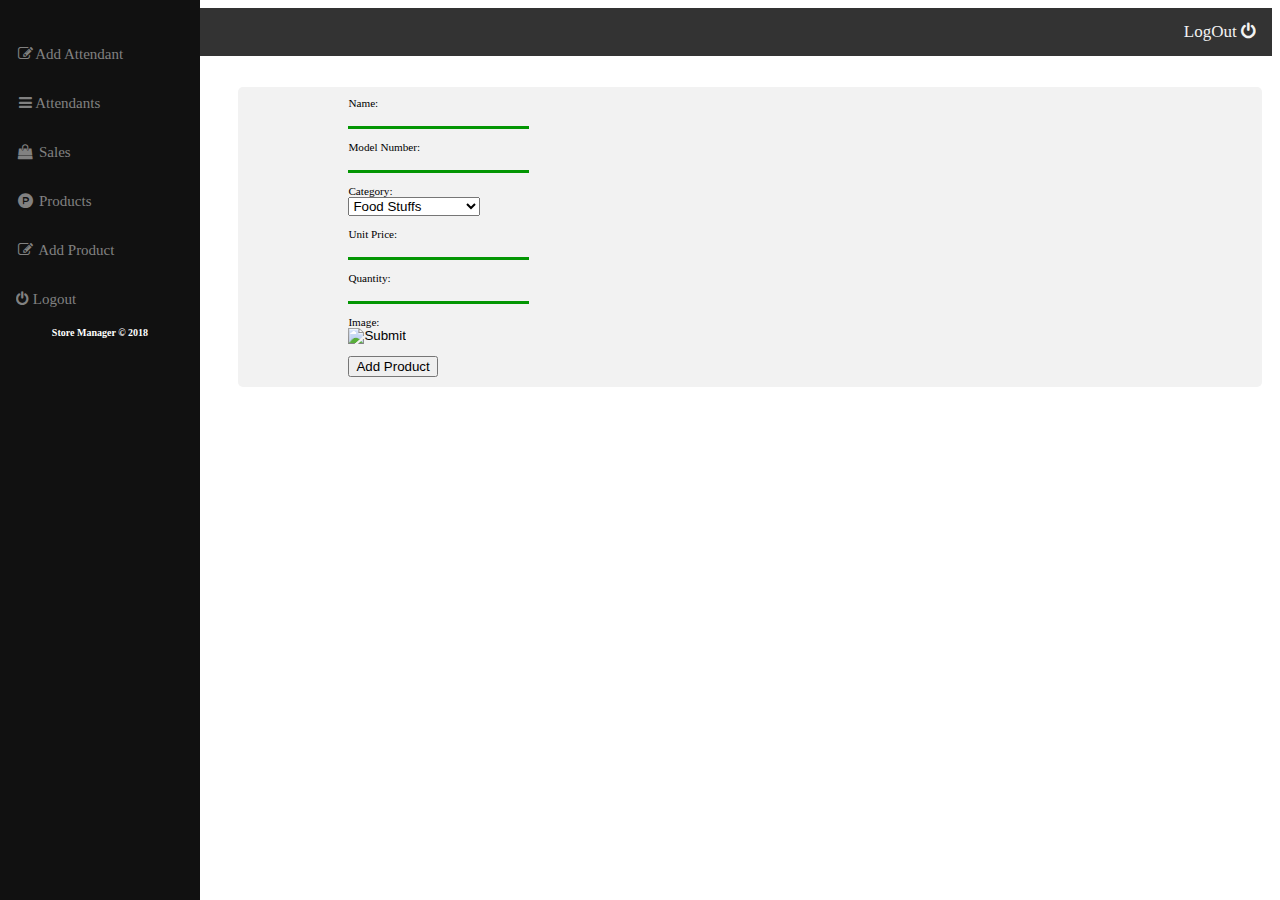
==== UI/templates/store_admin/add_product.html @ c3d14fca "Make files more readable" ====
<!DOCTYPE html>
<html>
    <head>
        <meta charset="utf-8">
        <meta name="viewport" content="width=device-width">
        <title>Store Manager</title>
        <link href="../../assets/styles/store_admin.css" rel ="stylesheet">
        <link href="../../assets/images/icon.jpg" rel="icon">
        <link rel="stylesheet" href="https://cdnjs.cloudflare.com/ajax/libs/font-awesome/4.7.0/css/font-awesome.min.css">
    </head>

    <body>
        
        <div class="topnav">
            <div class="topnav-right">     
                <a href="../../index.html">LogOut <i class="fa fa-power-off"></i></a>
            </div>
        </div> 

        <div class="sidebar">
            <a href="#add_attendants"><i class="fa fa-fw fa-edit"></i>Add Attendant</a>
            <a href="view_attendants.html"><i class="fa fa-fw fa-navicon"></i>Attendants</a>
            <a href="view_sales.html"><i class="fa fa-fw fa-shopping-bag"></i> Sales</a>
            <a href="#products"><i class="fa fa-fw fa-product-hunt"></i> Products</a>
            <a href="#"><i class="fa fa-fw fa-edit"></i> Add Product</a>

            <!-- <a href="#setting"><i class="fa fa-fw fa-gear"></i> Settings</a> -->
            <a href="../../index.html"><i class="fa fa-power-off"></i> Logout</a>

            <div id="footer">
                <h4>Store Manager &copy; 2018</h4> 
            </div>
        </div>
              
        <div class="main">
            <div class="fcontainer">
                <form>
                        
                    Name: <br><input type="text" name="pname" required><br><br>
                    Model Number: <br><input type="text" name="pmodel" required><br><br>
                    <label for="category">Category:</label><br>
                    <select id="category" name="category" required>
                        <option value="food_stuffs">Food Stuffs</option>
                        <option value="fruits">Fruits</option>
                        <option value="Furniture">Furniture</option>

                        <option value="Health_and-beauty">Health and Beauty</option>
                        <option value="kitchen_ware">Kitchen Ware</option>

                        <option value="Stationery">Stationery</option>
                        <option value="Toiletteries">Toiletteries</option>
                        <option value="toys">Toys</option>
                    </select>
                    <br><br>
                    Unit Price: <br><input type="number" name="pprice" required><br><br>
                    Quantity: <br><input type="number" name="pqty" required><br><br>
                    Image: <br><input type="image" name="pimage" required><br><br>
                    <input type="submit" value="Add Product">
                </form> 
            </div>
               
        </div>

    </body>
    
</html>
---- UI/assets/styles/store_admin.css ----
.sidebar {
    height: 100%;
    width: 200px;
    position: fixed;
    z-index: 1;
    top: 0;
    left: 0;
    background-color: #111;
    overflow-x: hidden;
    padding-top: 20px;
  }
  
  .sidebar a {
    padding: 26px 8px 6px 16px;
    text-decoration: none;
    font-size: 15px;
    color: #818181;
    display: block;
  }
  
  .sidebar a:hover {
    color: #f1f1f1;
  }
  
  .sidebar #footer{
    left: 0;
    bottom: 0;
    color: white;
    font-size: 10px;
    text-align: center;
    
}

  .main {
    margin-left: 220px; /* Same as the width of the sidenav */
    padding: 0px 10px;
  }

.fcontainer {
    border-radius: 5px;
    background-color: #f2f2f2;
    padding: 10px;
    margin-top: 3%;
   
}

.fcontainer form{
    color: black;
    font-size: 70%;
    margin-left: 10%;
    
}

.fcontainer form input[type=text], .fcontainer form input[type=number], .fcontainer form input[type=email]{
    border-top: none;
    border-left: none;
    border-right: none;
    border-bottom-color: rgb(3, 150, 3);
    border-bottom-width: medium;
    background-color: #f2f2f2;
}

.fcontainer form button{
    float: right;
    background-color: green;
    /* border-radius: 0%; */
    border: none;
    color: white;
    padding: 7px 8px;
}


/* Add a black background color to the top navigation */
.topnav {
    background-color: #333;
    overflow: hidden;
    width: 100%;
    
}

/* Style the links inside the navigation bar */
.topnav a {
    float: left;
    color: #f2f2f2;
    text-align: center;
    padding: 14px 16px;
    text-decoration: none;
    font-size: 17px;
}

/* Change the color of links on hover */
.topnav a:hover {
    background-color: #ddd;
    color: black;
}

/* Add a color to the active/current link */
.topnav a.active {
    background-color: #4CAF50;
    color: white;
}

.topnav-right {
    float: right;
  }


  /* #myInput {
    background-image: url('/css/searchicon.png'); 
    background-position: 10px 12px;
    background-repeat: no-repeat;
    width: 100%; 
    font-size: 16px; 
    padding: 12px 20px 12px 40px; 
    border: 1px solid #ddd; 
    margin-bottom: 12px; 
} */

.search input[type=text] {
    margin-left: 10%;
    padding: 10px;
    font-size: 17px;
    border: 1px solid grey;
    float: left;
    width: 50%;
    background: #f1f1f1;
  }

.search button {
    float: left;
    width: 10%;
    padding: 10px;
    background: green;
    color: white;
    font-size: 17px;
    border: 1px solid grey;
    border-left: none; /* Prevent double borders */
    cursor: pointer;
  }
  

  #myTable {
    width: 100%; 
    border: 1px solid #ddd; 
    font-size: 18px; 
    border-radius: 10px;
    background-color: #f1f1f1;
    font-family: Arial, Helvetica, sans-serif;
}

#myTable th, #myTable td{
    font-size: 14px;
    font-weight: 100;
}

#myTable th, #myTable td {
    text-align: left; 
    padding: 8px; 
}

#myTable tr {
    border-bottom: 1px solid #ddd;
}

#myTable tr.header, #myTable tr:hover {
    background-color: rgb(56, 63, 63);
    color:white;
}

#myTable tr td a{
    text-decoration: none;
}


/* Style tab links */
.tablink {
    background-color: #555;
    color: white;
    float: left;
    border: none;
    outline: none;
    cursor: pointer;
    padding: 14px 16px;
    font-size: 17px;
    width: 25%;
}

.tablink:hover {
    background-color: #777;
}

/* Style the tab content (and add height:100% for full page content) */
.tabcontent {
    color: black;
    display: none;
    padding: 100px 20px;
    height: 100%;
}

/* #Home {background-color: red;}
#News {background-color: green;}
#Contact {background-color: blue;}
#About {background-color: orange;} */


.product_gallery{
    margin: 0 auto;
    /* width: 1200px; */
    list-style: none;
    height: 1000px;
}

.product_gallery li{
    float: left;
    width: 250px;
    margin-right: 50px;
    /* border: 1px solid #999; */
    margin-top: 30px;
}

.product_gallery li img{
    width: 300px;
    height: 200px;
    float: left;
}

/* .product_info{
    height: 40px;
    background-color: green;
    width: 100%;
} */

.product_details{
    font-size: 12px;
}

.buy{
    background-color: green;
    height: 30px;
    color: #fff;
    width: 100px;
    font-size: 13px;
    font-weight: bold;
    text-align: center;
    text-decoration: none;
    float: right;
}

hr{
    margin-left: 10px;
    margin-right: 10px;
    border-color: green;
}
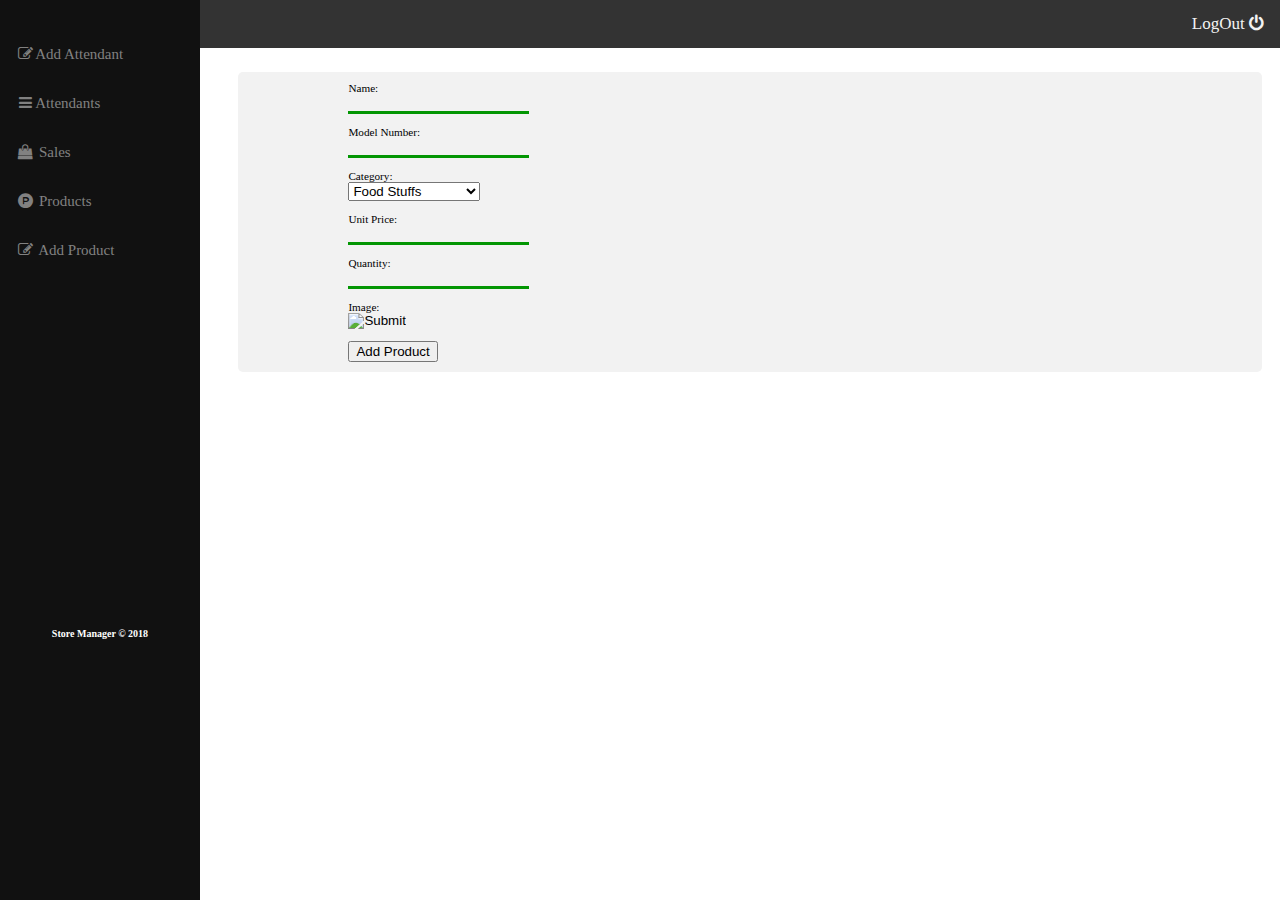
==== commit 40a9191d: "Modify css files" ====
--- a/UI/templates/store_admin/add_product.html
+++ b/UI/templates/store_admin/add_product.html
@@ -25,7 +25,7 @@
             <a href="#"><i class="fa fa-fw fa-edit"></i> Add Product</a>
 
             <!-- <a href="#setting"><i class="fa fa-fw fa-gear"></i> Settings</a> -->
-            <a href="../../index.html"><i class="fa fa-power-off"></i> Logout</a>
+            <!-- <a href="../../index.html"><i class="fa fa-power-off"></i> Logout</a> -->
 
             <div id="footer">
                 <h4>Store Manager &copy; 2018</h4> 
--- a/UI/assets/styles/store_admin.css
+++ b/UI/assets/styles/store_admin.css
@@ -23,8 +23,7 @@
   }
   
   .sidebar #footer{
-    left: 0;
-    bottom: 0;
+    padding-top: 350px;
     color: white;
     font-size: 10px;
     text-align: center;
@@ -40,7 +39,7 @@
     border-radius: 5px;
     background-color: #f2f2f2;
     padding: 10px;
-    margin-top: 3%;
+    margin-top: 7%;
    
 }
 
@@ -75,6 +74,9 @@
     background-color: #333;
     overflow: hidden;
     width: 100%;
+    position: fixed;
+    top: 0;
+    left: 0;
     
 }
 
@@ -181,8 +183,8 @@
     outline: none;
     cursor: pointer;
     padding: 14px 16px;
-    font-size: 17px;
-    width: 25%;
+    font-size: 13px;
+    width: 20%;
 }
 
 .tablink:hover {
